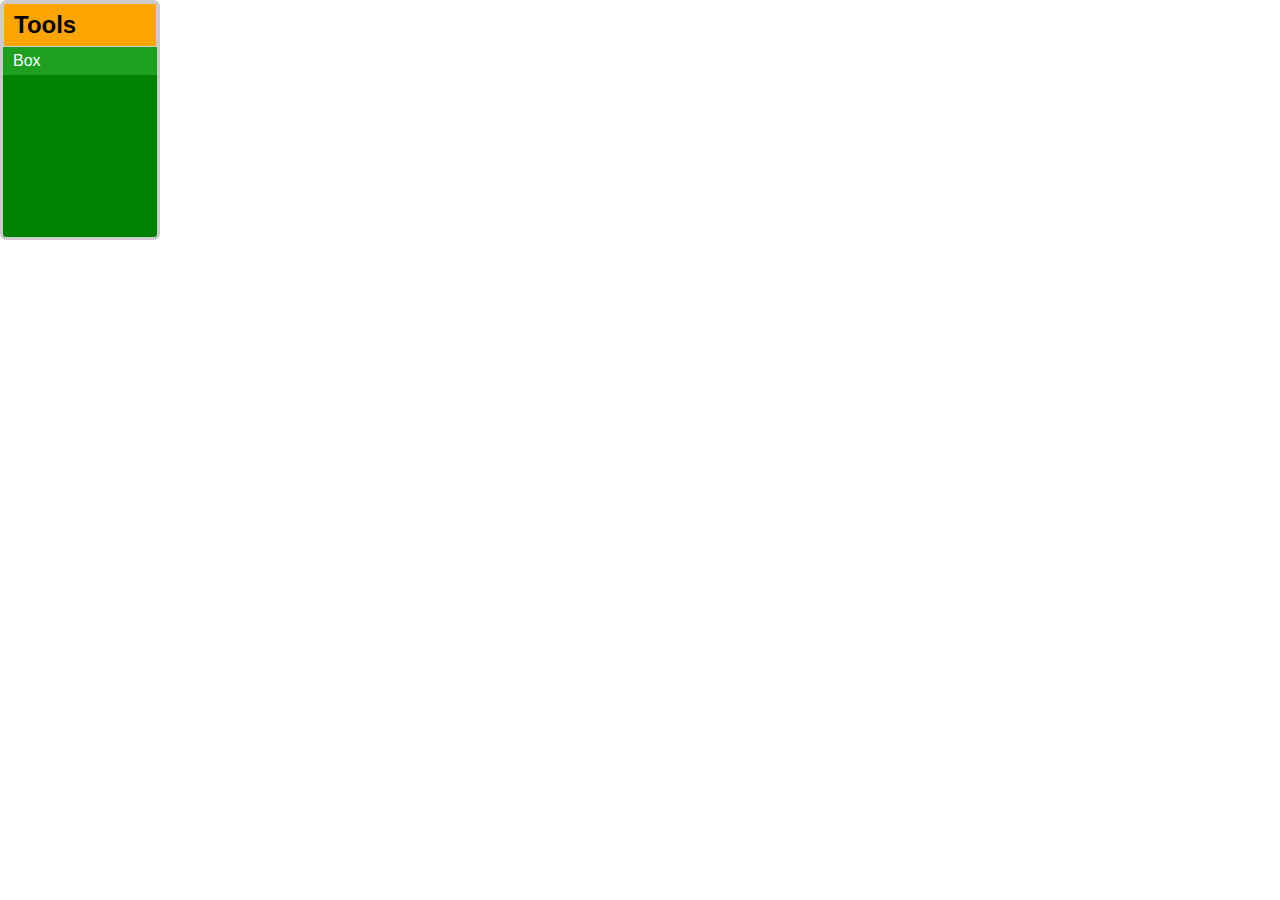
==== src/main.html @ 73c0e291 "* Init" ====
<!DOCTYPE html PUBLIC "-//W3C//DTD XHTML 1.0 Strict//EN"
  "http://www.w3.org/TR/xhtml1/DTD/xhtml1-strict.dtd">
<html xmlns="http://www.w3.org/1999/xhtml" xml:lang="en" >
    <head>
	   <meta http-equiv="content-type" content="text/html; charset=utf-8" />
	   <title>Editor</title>
       <style type="text/css">@import url('media/css/core/core.css');</style>
       <style type="text/css">@import url('media/css/core/pge-edt.css');</style>
       <style type="text/css">@import url('media/css/jquery.ui/jquery-ui.css');</style>
       <style type="text/css">@import url('media/css/jquery.ui/ui.resizable.css');</style>
       <script type="text/javascript" src="media/js/jquery/jquery.js"></script>
       <script type="text/javascript" src="media/js/jquery/jquery.ui.js"></script>
       <script type="text/javascript" src="media/js/core/core.js"></script>
       <script type="text/javascript" src="media/js/core/pge-edt.js"></script>
       <script type="text/javascript" src="media/js/core/pge-edt-box.js"></script>
    </head>
    <body id="pge-edt"></body>
</html>
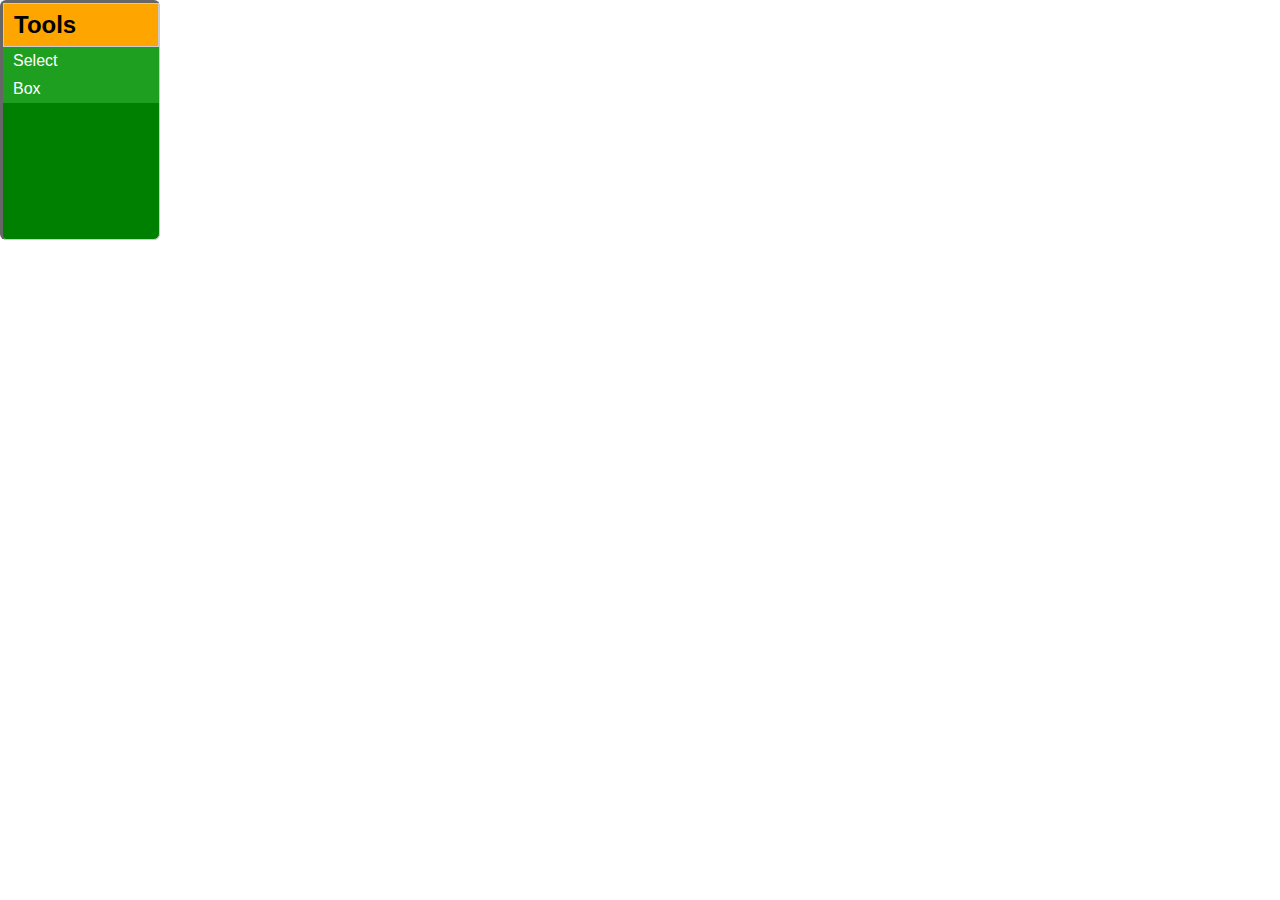
==== commit 52676a06: "* Fixing up selection handling * Adding deletion action for boxes" ====
--- a/src/main.html
+++ b/src/main.html
@@ -6,12 +6,15 @@
 	   <title>Editor</title>
        <style type="text/css">@import url('media/css/core/core.css');</style>
        <style type="text/css">@import url('media/css/core/pge-edt.css');</style>
+       <style type="text/css">@import url('media/css/core/pge-edt-box.css');</style>
        <style type="text/css">@import url('media/css/jquery.ui/jquery-ui.css');</style>
        <style type="text/css">@import url('media/css/jquery.ui/ui.resizable.css');</style>
        <script type="text/javascript" src="media/js/jquery/jquery.js"></script>
        <script type="text/javascript" src="media/js/jquery/jquery.ui.js"></script>
        <script type="text/javascript" src="media/js/core/core.js"></script>
+       <script type="text/javascript" src="media/js/core/form.js"></script>
        <script type="text/javascript" src="media/js/core/pge-edt.js"></script>
+       <script type="text/javascript" src="media/js/core/pge-edt-select.js"></script>
        <script type="text/javascript" src="media/js/core/pge-edt-box.js"></script>
     </head>
     <body id="pge-edt"></body>
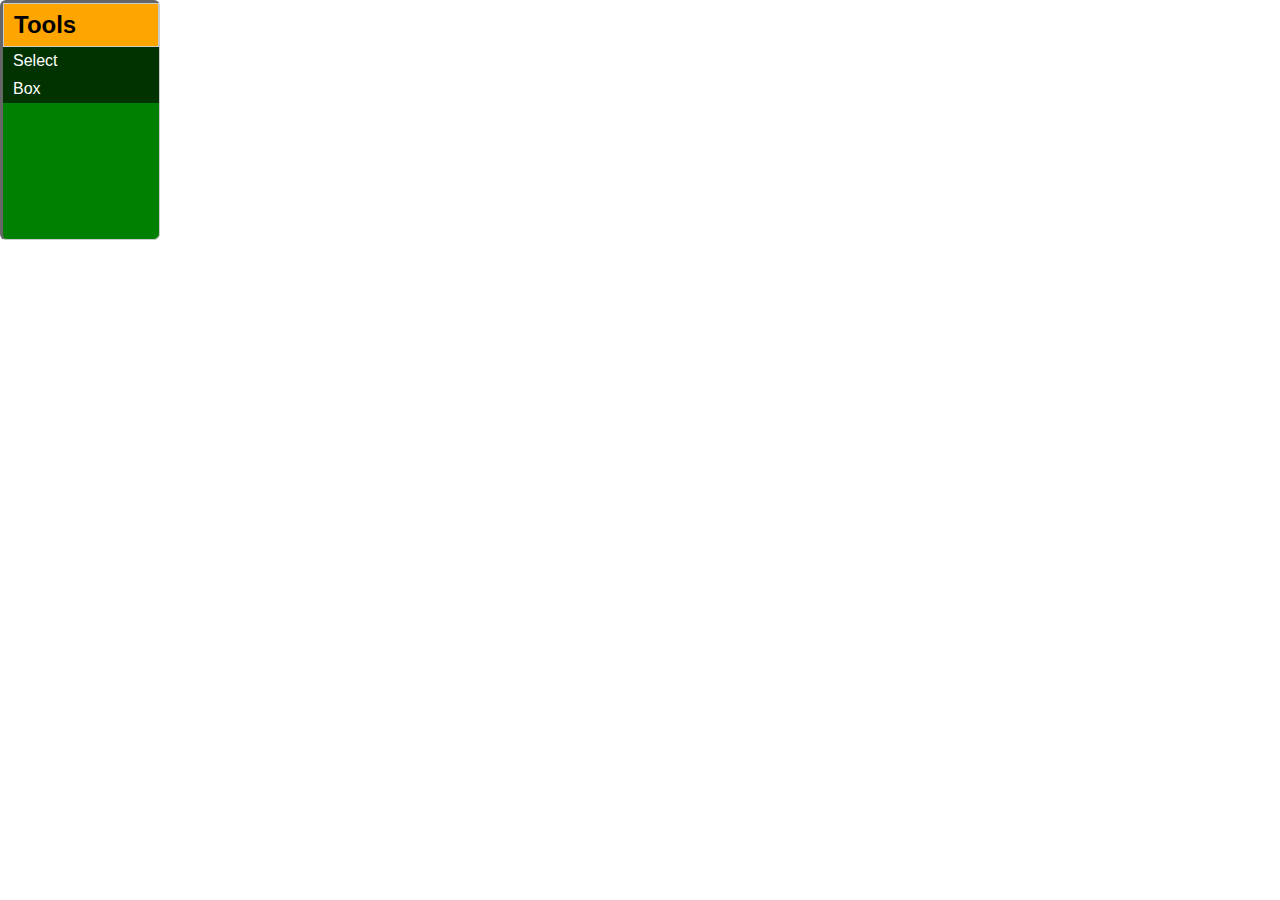
==== commit 13c62545: "* Implemented base.js * Major OOP overhaul" ====
--- a/src/main.html
+++ b/src/main.html
@@ -1,21 +1,22 @@
 <!DOCTYPE html PUBLIC "-//W3C//DTD XHTML 1.0 Strict//EN"
-  "http://www.w3.org/TR/xhtml1/DTD/xhtml1-strict.dtd">
+"http://www.w3.org/TR/xhtml1/DTD/xhtml1-strict.dtd">
 <html xmlns="http://www.w3.org/1999/xhtml" xml:lang="en" >
     <head>
-	   <meta http-equiv="content-type" content="text/html; charset=utf-8" />
-	   <title>Editor</title>
-       <style type="text/css">@import url('media/css/core/core.css');</style>
-       <style type="text/css">@import url('media/css/core/pge-edt.css');</style>
-       <style type="text/css">@import url('media/css/core/pge-edt-box.css');</style>
-       <style type="text/css">@import url('media/css/jquery.ui/jquery-ui.css');</style>
-       <style type="text/css">@import url('media/css/jquery.ui/ui.resizable.css');</style>
-       <script type="text/javascript" src="media/js/jquery/jquery.js"></script>
-       <script type="text/javascript" src="media/js/jquery/jquery.ui.js"></script>
-       <script type="text/javascript" src="media/js/core/core.js"></script>
-       <script type="text/javascript" src="media/js/core/form.js"></script>
-       <script type="text/javascript" src="media/js/core/pge-edt.js"></script>
-       <script type="text/javascript" src="media/js/core/pge-edt-select.js"></script>
-       <script type="text/javascript" src="media/js/core/pge-edt-box.js"></script>
+        <meta http-equiv="content-type" content="text/html; charset=utf-8" />
+        <title>Editor</title>
+        <style type="text/css">@import url('media/css/core/pge-core.css');</style>
+        <style type="text/css">@import url('media/css/core/pge-edt.css');</style>
+        <style type="text/css">@import url('media/css/core/pge-edt-box.css');</style>
+        <style type="text/css">@import url('media/css/jquery.ui/jquery-ui.css');</style>
+        <style type="text/css">@import url('media/css/jquery.ui/ui.resizable.css');</style>
+        <script type="text/javascript" src="media/js/base/Base.js"></script>
+        <script type="text/javascript" src="media/js/jquery/jquery.js"></script>
+        <script type="text/javascript" src="media/js/jquery/jquery.ui.js"></script>
+        <script type="text/javascript" src="media/js/core/pgb.js"></script>
+        <script type="text/javascript">
+            PGB.setCore('media/js/core');
+            PGB.include('core', 'plugins.editor', 1);
+        </script>
     </head>
     <body id="pge-edt"></body>
 </html>
